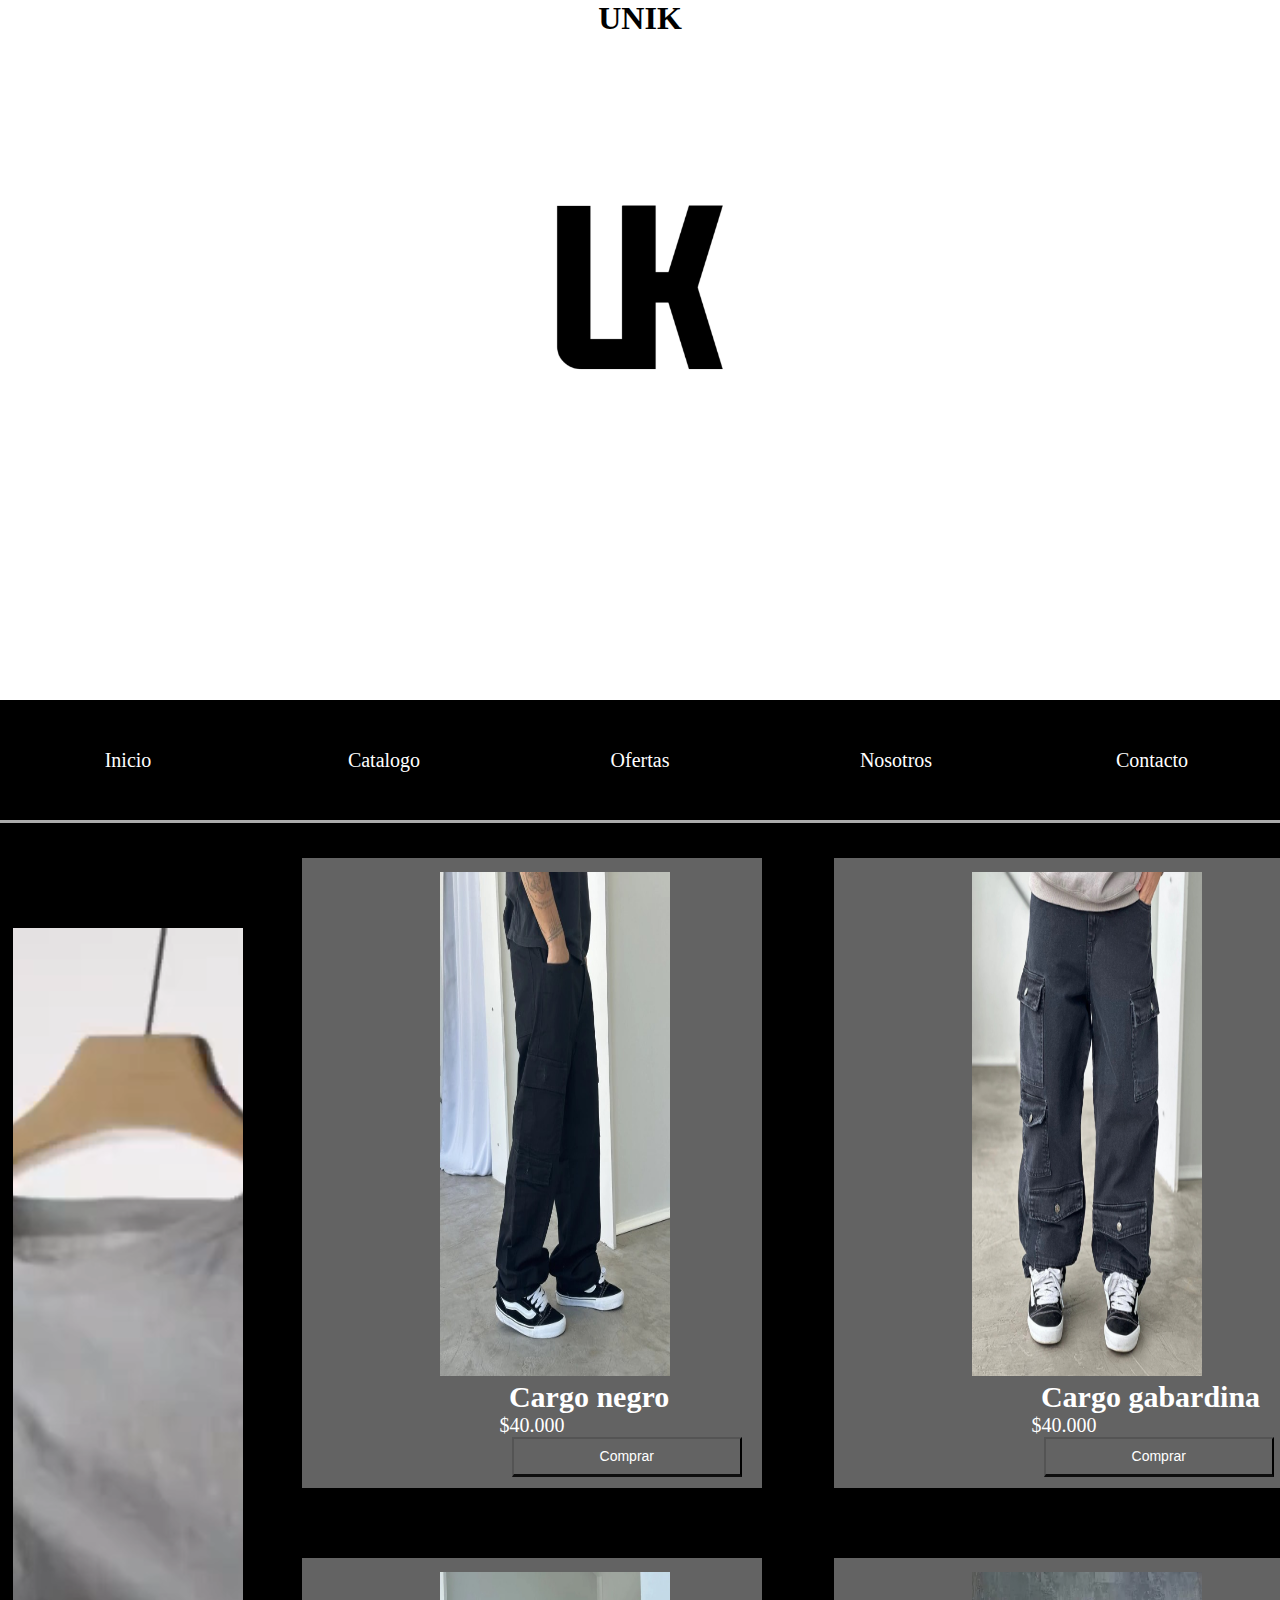
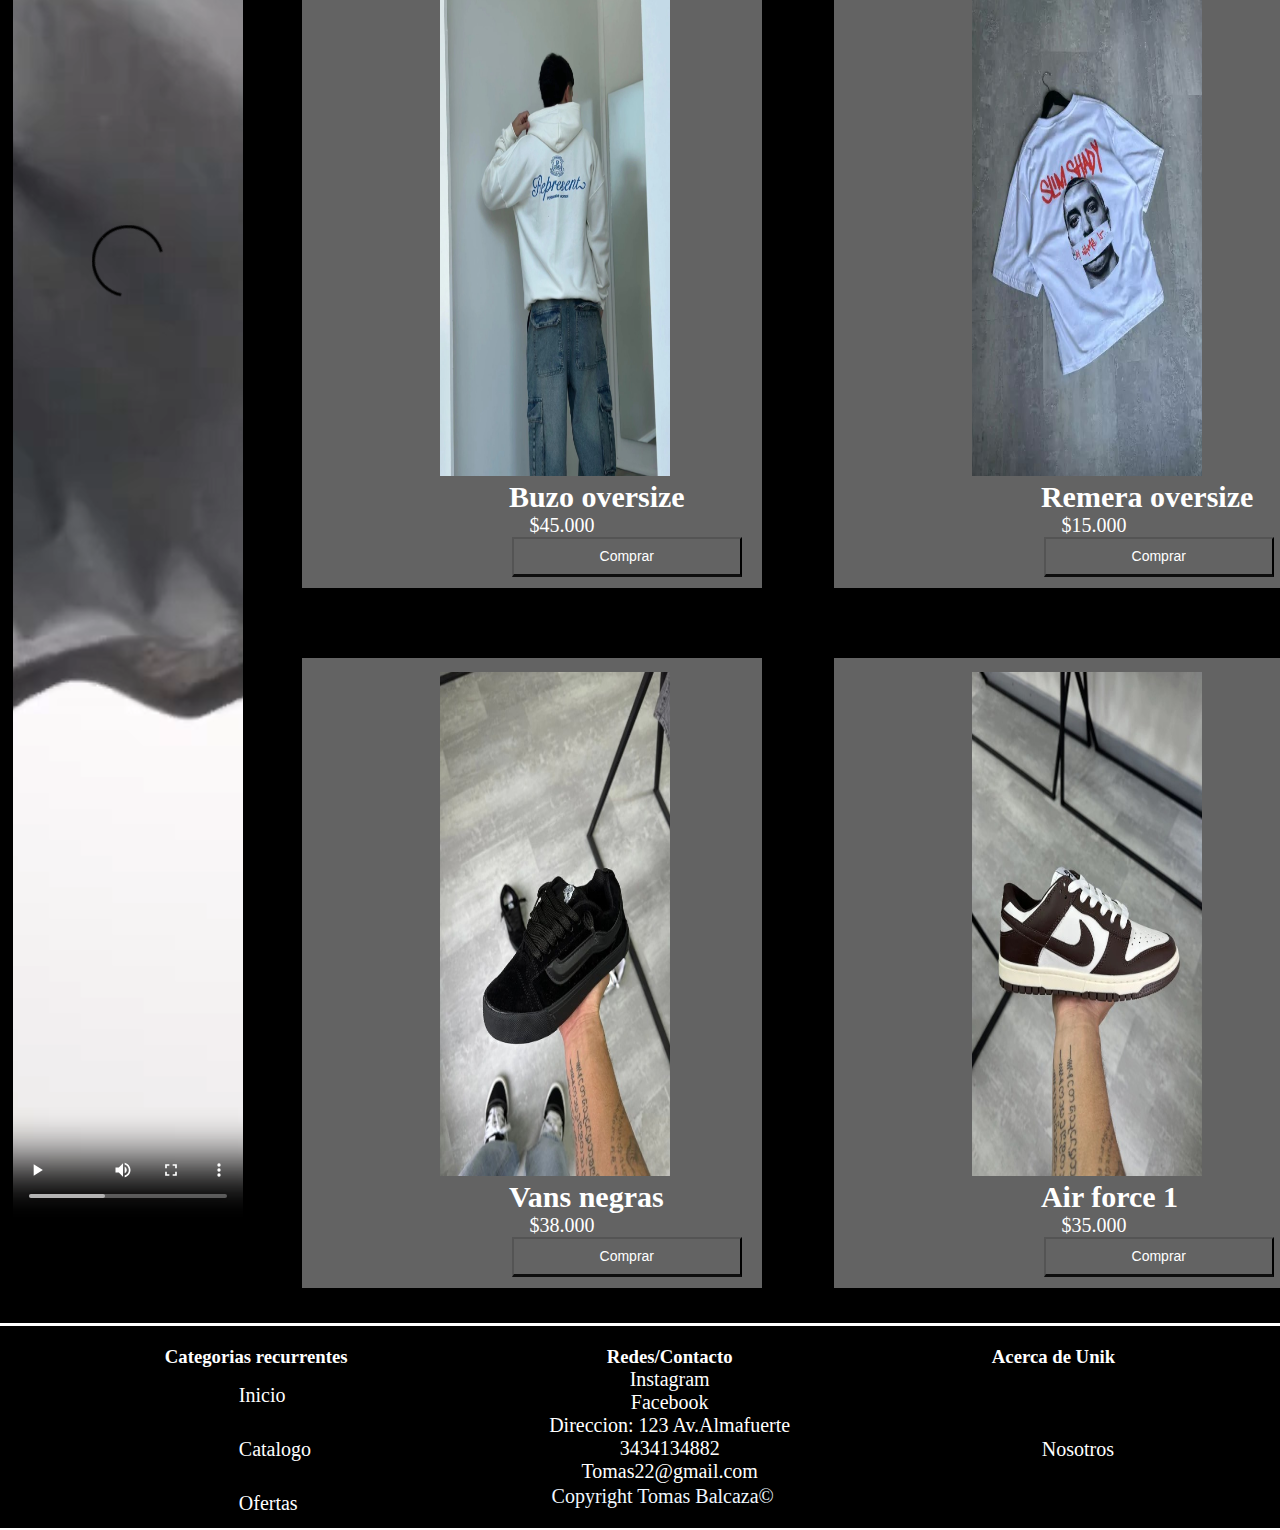
==== html/catalogo.html @ 4855a075 "versionuno" ====
<!DOCTYPE html>
<html lang="en">
<head>
    <meta charset="UTF-8">
    <meta name="viewport" content="width=device-width, initial-scale=1.0">
    <title>Document</title>
    <link rel="stylesheet" href="/css/style.css">
</head>
<body>
    <header>
        <h1>UNIK</h1>
        <img src="/img/UNIK WH.jpg">
    </header>
        <nav>
            <ul>
                <li><a href="/index.html">Inicio</a></li>
                <li><a href="/html/catalogo.html">Catalogo</a></li>
                <li><a href="/html/ofertas.html">Ofertas</a></li>
                <li><a href="/html/nosotros.html">Nosotros</a></li>
                <li><a href="/html/contacto.html">Contacto</a></li>
            </ul>
        </nav>
        <main>
            <div id="grilla" >
                <div id="hijouno" >
                    <video src="/img/a936882c5e8900e503c0239f11f21ad1.mp4" controls  class="videoremera"></video>
                </div>
                <div id="hijodos" >
                    <img class="ropacatagolo" src="/img/Cargo negro.jpg">
                    <h2 class="cn">Cargo negro</h2>
                    <p class="">$40.000</p>
                    <button type="button" class="btn">Comprar</a></button>
                </div>
                <div id="hijotres" >
                    <img class="ropacatagolo" src="/img/Cargo.jpg">
                    <h2 class="cn">Cargo gabardina</h2>
                    <p class="">$40.000</p>
                    <button type="button" class="btn">Comprar</a></button>
                </div>
                <div id="hijocuatro" >
                    <img class="ropacatagolo" src="/img/Buzo over.jpg">
                    <h2 class="cn">Buzo oversize</h2>
                    <p class="p">$45.000</p>
                    <button type="button" class="btn">Comprar</a></button>
                </div>
                <div id="hijocinco" >
                    <img class="ropacatagolo" src="/img/Overz.jpg">
                    <h2 class="cn">Remera oversize</h2>
                    <p class="p">$15.000</p>
                    <button type="button" class="btn">Comprar</a></button>
                </div>
                <div id="hijoseis" >
                    <img class="ropacatagolo" src="/img/Vans.jpg">
                    <h2 class="cn">Vans negras</h2>
                    <p class="p">$38.000</p>
                    <button type="button" class="btn">Comprar</a></button>
                </div>
                <div id="hijosiete" >
                    <img class="ropacatagolo" src="/img/Nike marron.jpg">
                    <h2 class="cn">Air force 1</h2>
                    <p class="p">$35.000</p>
                    <button type="button" class="btn">Comprar</a></button>
                </div>
            </div>
        </main>
        <footer>
            <div class="contenedor">
                <div class="row" >
                    <div class="col">
                        <h3>Categorias recurrentes</h3>
                        <ul class="cat">
                            <li><a href="index.html">Inicio</a></li>
                            <li><a href="/html/catalogo.html">Catalogo</a></li>
                            <li><a href="/html/ofertas.html">Ofertas</a></li>
                        </ul>
                    </div>
                    <div class="col" >
                        <h3>Redes/Contacto</h3>
                        <a class="cat">Instagram</a>
                        <a class="cat">Facebook</a>
                        <p class="contacto" >Direccion: 123 Av.Almafuerte</p>
                        <p class="contacto"> 3434134882</p>
                        <p class="contacto"  >Tomas22@gmail.com</p>
                        <p class="derechodeautor">Copyright Tomas Balcaza©</p> 
                    </div>
                    <div class="col">
                        <h3>Acerca de Unik</h3>
                        <ul class="cat" >
                            <li><a href="nosotros.html">Nosotros</a></li>
                        </ul>
                    </div>
                </div>
            </div>
        </footer>
</body>
</html>
---- css/style.css ----
*{
    margin: 0;
    padding: 0;
}
body{
    height: 1800px;
}


header{
    height: 700px;
    width: 100%;
    background-color: rgb(255, 255, 255);
}

h1{
    color: rgb(0, 0, 0);
    font-family: 'Times New Roman', Times, serif;
    text-align: center;
}

img{
    height: 500px;
    width: 40%;
    padding-left: 30%;
}


nav{
    height: 120px;
    width: 100%;
    background-color: rgb(0, 0, 0);
    border-bottom: outset white;
    position: sticky;
    top: 0;
}

li{
    display: inline-block;
    width: 19%;
    text-align: center;
}

a{
    color: rgb(255, 255, 255);
    text-decoration: none;
    font-size: 20px;
    font-family: 'Times New Roman', Times, serif;
}

ul{
    align-items: center;
    height: 100%;
    display: flex;
    flex-direction: row;
    justify-content: space-around;
    list-style-type: none;
}

main{
    display: flex;
    flex-direction: column;
}

.padre{
    display: flex;
    flex-direction: row;
    background-color: rgb(0, 0, 0);
    height: 35%;
    width: 100%;
    justify-content: space-evenly;
    align-items: center;
    padding-top: 1%;
    padding-bottom: 1%;
}

.Ropa{
    display: flex;
    flex-direction: column;
    background-color: rgb(99, 99, 99);
    height: 95%;
    width: 30%;
    align-items: center;
    justify-content: space-around;
}

.imagenropa{
    width: 90%;
    height: 65%;
    padding-right: 30%;
    padding-top: 10%;
}

h2{
    color: rgb(255, 255, 255);  
    font-family: 'Times New Roman', Times, serif;
    text-align: center;
    font-size: 30px;
    display: flex;
    align-items: flex-start;
}

p{
    color: white;
    font-family: 'Times New Roman', Times, serif; 
    font-size: 20px;
    text-align: center  ;
}

button{
    width: 50%;
    height: 40px;
    background-color: rgb(99, 99, 99);
    color:white;
    font-size:14px;
    border-bottom: outset rgb(99, 99, 99);
}

footer{
    background-color: rgb(0, 0, 0);
    color: white;
    position: absolute;
    padding: 20px 0;
    width: 100%;
    display: flex;
    justify-content: center;
    border-top: solid white;
}

.contenedor{
    width: 90%;
}

.row{
    display: flex;
    flex-wrap: wrap;
    justify-content: space-around;
}

.col{
    text-align: center;
}

.cat{
    list-style: none;
    display: flex;
    flex-direction: column;
}

.contacto{
    color: white;
    text-decoration: none;
    font-family: 'Times New Roman', Times, serif;
    display: flex;
    flex-direction: column;
}

.derechodeautor{
    color: aliceblue;
    font-family: 'Times New Roman', Times, serif;
    font-size: 20px;
    text-align: left;
    padding-top: 1%;
    padding-left: 1%;
}

#grilla{
    display: grid;
    height: 100%;
    background-color: rgb(0, 0, 0);
    column-gap: 20px;
    justify-items: center;
    align-items: center;
    grid-template-rows: 700px 700px 700px;
    grid-template-columns: 20% 40% 40%;
    grid-template-areas:"a1 a2 a3"
                        "a1 a5 a6"
                        "a1 a8 a9"
}

#hijouno{
    background-color: rgb(99, 99, 99);
    grid-area: a1;
    width: 90%;
    height: 90%;
}

#hijodos{
    background-color: rgb(99, 99, 99);
    grid-area: a2;
    width: 90%;
    height: 90%;
}

#hijotres{
    background-color: rgb(99, 99, 99);
    grid-area: a3;
    width: 90%;
    height: 90%;
}

#hijocuatro{
    background-color: rgb(99, 99, 99);
    grid-area: a5;
    width: 90%;
    height: 90%;
}

#hijocinco{
    background-color: rgb(99, 99, 99);
    grid-area: a6 ;
    width: 90%;
    height: 90%;
}

#hijoseis{
    background-color: rgb(99, 99, 99);
    grid-area: a8;
    width: 90%;
    height: 90%;
}

#hijosiete{
    background-color: rgb(99, 99, 99);
    width: 90%;
    height: 90%;
}

.videoremera{
    width: 100%;
    height: 100%;
    object-fit: cover;
}

.ropacatagolo{
    width: 50%;
    height: 80%;
    padding-top: 3%;
}

.cn{
    color: rgb(255, 255, 255);  
    font-family: 'Times New Roman', Times, serif;
    font-size: 30px;
    padding-left: 40%;
    margin-left: 23px;
}

.btn{
    margin-left: 210px;
    text-align: center;
}

.p{
    margin-left: 60px;
}

#hijounob{
    background-color: rgb(0, 0, 0);
    grid-area: a1 a2 a3;
    width: 100%;
    height: 300px;
}

.hotsale{
    color: rgb(202, 28, 28);
    font-family: 'Times New Roman', Times, serif;
    text-align: center;
    justify-content: center;
    font-size: 100px;
    padding-top: 4%;
}

#hijodosb{
    background-color: rgb(0, 0, 0);
    grid-area: a4 a5 a6 ;
    width: 100%;
    height: 1100px;
}


.buzosoferta{
    background-color: black;
    z-index: -1;
    padding: 150px;
    margin-left: 23%;
    margin-top: 1%;
    object-fit: cover;
}

.antesoferta{
    color: white;
    text-decoration: line-through;
    text-align: center;
    padding-top: 50px;
}

.despuesoferta{
    color: white;
    font-family: 'Times New Roman', Times, serif;
    text-align: center;
    padding-top: 50px;
}

.buzooferta2{
    color: white;
    font-family: 'Times New Roman', Times, serif;
    padding: 10px;
    padding-left: 45%;
}

.imagenoferta{
    text-align: center;
}

#grilla{
    display: grid;
    height: 100%;
    background-color: rgb(0, 0, 0);
    column-gap: 20px;
    justify-items: center;
    align-items: center;
    grid-template-rows: 700px 700px 700px;
    grid-template-columns: 20% 40% 40%;
    grid-template-areas:"a1 a1 a1"
                        "a4 a5 a6"
                        "a5 a8 a9"
}
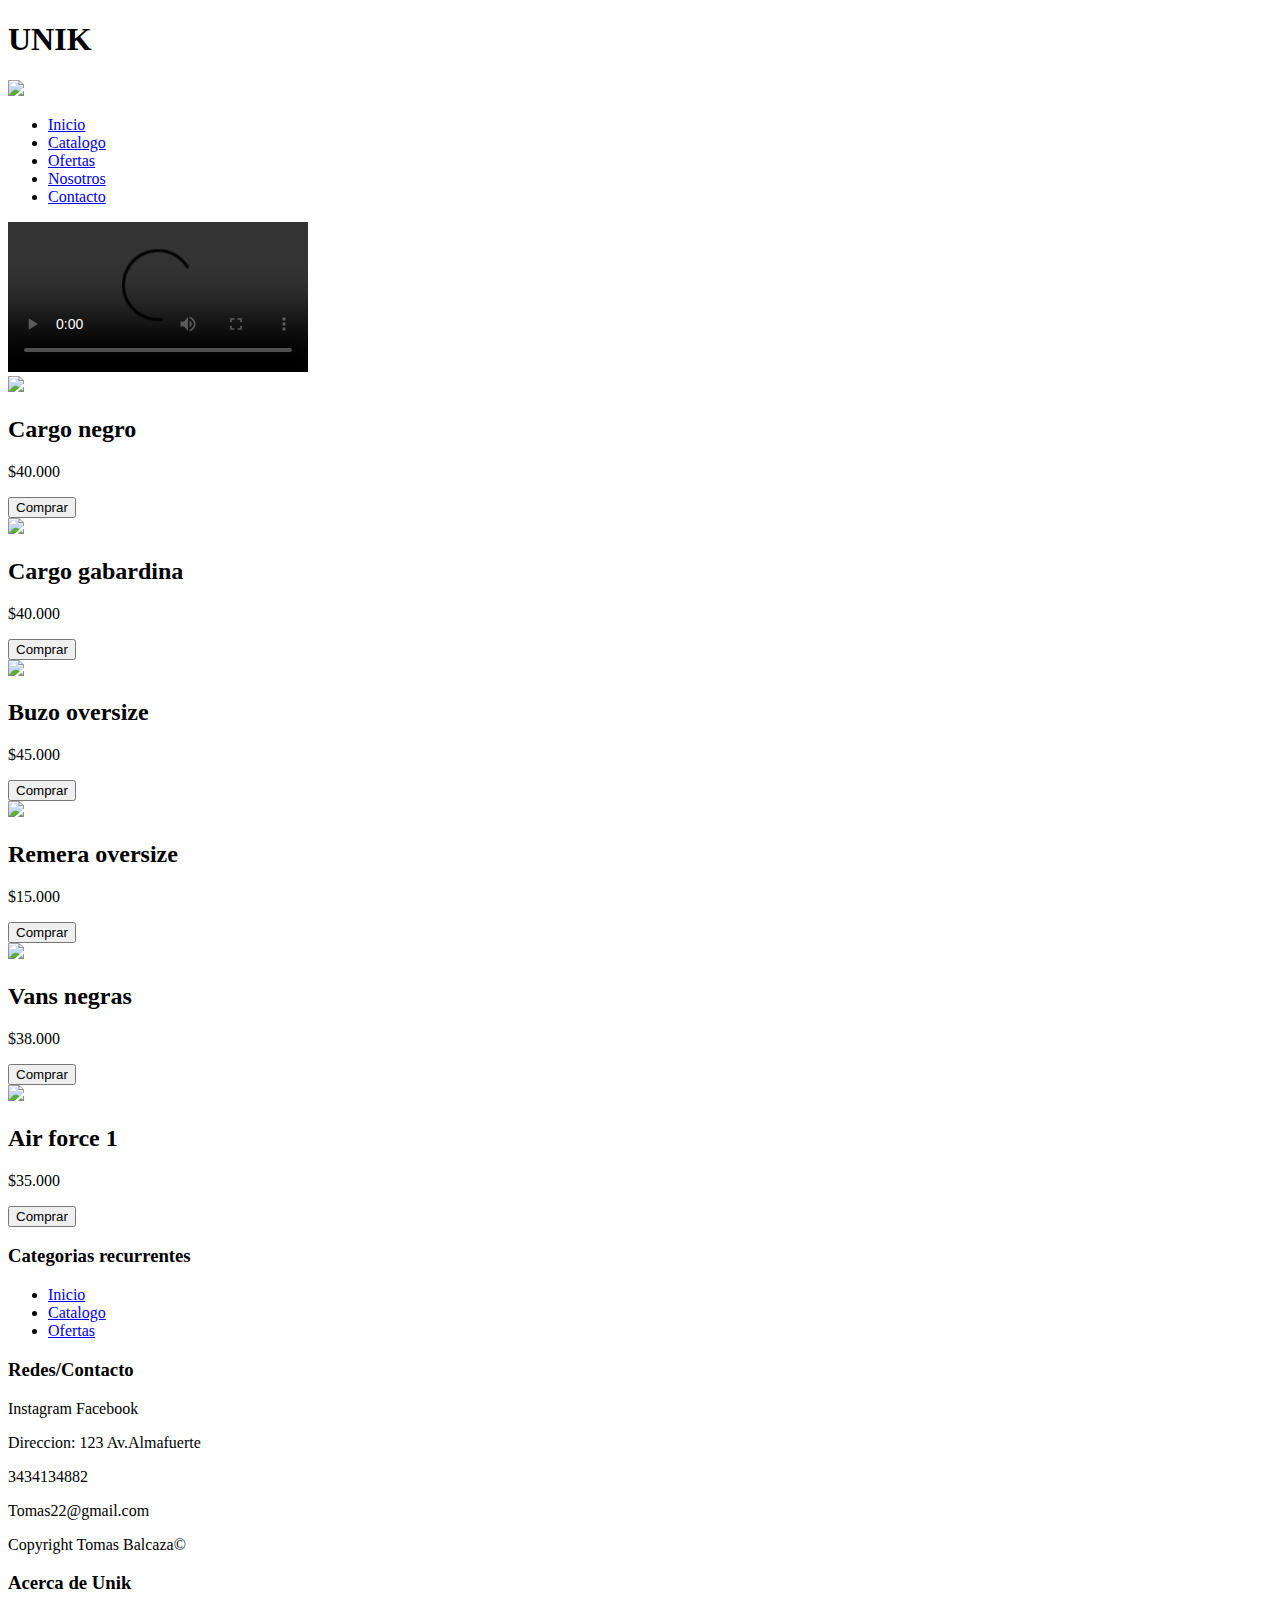
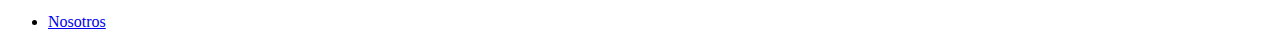
==== commit e4fb4c08: "Primeraversion" ====
--- a/html/catalogo.html
+++ b/html/catalogo.html
@@ -4,59 +4,59 @@
     <meta charset="UTF-8">
     <meta name="viewport" content="width=device-width, initial-scale=1.0">
     <title>Document</title>
-    <link rel="stylesheet" href="/css/style.css">
+    <link rel="stylesheet" href="./css/style.css">
 </head>
 <body>
     <header>
         <h1>UNIK</h1>
-        <img src="/img/UNIK WH.jpg">
+        <img src="./img/UNIK WH.jpg">
     </header>
         <nav>
             <ul>
-                <li><a href="/index.html">Inicio</a></li>
-                <li><a href="/html/catalogo.html">Catalogo</a></li>
-                <li><a href="/html/ofertas.html">Ofertas</a></li>
-                <li><a href="/html/nosotros.html">Nosotros</a></li>
-                <li><a href="/html/contacto.html">Contacto</a></li>
+                <li><a href="./index.html">Inicio</a></li>
+                <li><a href="./html/catalogo.html">Catalogo</a></li>
+                <li><a href="./html/ofertas.html">Ofertas</a></li>
+                <li><a href="./html/nosotros.html">Nosotros</a></li>
+                <li><a href="./html/contacto.html">Contacto</a></li>
             </ul>
         </nav>
         <main>
             <div id="grilla" >
                 <div id="hijouno" >
-                    <video src="/img/a936882c5e8900e503c0239f11f21ad1.mp4" controls  class="videoremera"></video>
+                    <video src="./img/a936882c5e8900e503c0239f11f21ad1.mp4" controls  class="videoremera"></video>
                 </div>
                 <div id="hijodos" >
-                    <img class="ropacatagolo" src="/img/Cargo negro.jpg">
+                    <img class="ropacatagolo" src="./img/Cargo negro.jpg">
                     <h2 class="cn">Cargo negro</h2>
                     <p class="">$40.000</p>
                     <button type="button" class="btn">Comprar</a></button>
                 </div>
                 <div id="hijotres" >
-                    <img class="ropacatagolo" src="/img/Cargo.jpg">
+                    <img class="ropacatagolo" src="./img/Cargo.jpg">
                     <h2 class="cn">Cargo gabardina</h2>
                     <p class="">$40.000</p>
                     <button type="button" class="btn">Comprar</a></button>
                 </div>
                 <div id="hijocuatro" >
-                    <img class="ropacatagolo" src="/img/Buzo over.jpg">
+                    <img class="ropacatagolo" src="./img/Buzo over.jpg">
                     <h2 class="cn">Buzo oversize</h2>
                     <p class="p">$45.000</p>
                     <button type="button" class="btn">Comprar</a></button>
                 </div>
                 <div id="hijocinco" >
-                    <img class="ropacatagolo" src="/img/Overz.jpg">
+                    <img class="ropacatagolo" src="./img/Overz.jpg">
                     <h2 class="cn">Remera oversize</h2>
                     <p class="p">$15.000</p>
                     <button type="button" class="btn">Comprar</a></button>
                 </div>
                 <div id="hijoseis" >
-                    <img class="ropacatagolo" src="/img/Vans.jpg">
+                    <img class="ropacatagolo" src="./img/Vans.jpg">
                     <h2 class="cn">Vans negras</h2>
                     <p class="p">$38.000</p>
                     <button type="button" class="btn">Comprar</a></button>
                 </div>
                 <div id="hijosiete" >
-                    <img class="ropacatagolo" src="/img/Nike marron.jpg">
+                    <img class="ropacatagolo" src="./img/Nike marron.jpg">
                     <h2 class="cn">Air force 1</h2>
                     <p class="p">$35.000</p>
                     <button type="button" class="btn">Comprar</a></button>
@@ -70,8 +70,8 @@
                         <h3>Categorias recurrentes</h3>
                         <ul class="cat">
                             <li><a href="index.html">Inicio</a></li>
-                            <li><a href="/html/catalogo.html">Catalogo</a></li>
-                            <li><a href="/html/ofertas.html">Ofertas</a></li>
+                            <li><a href="./html/catalogo.html">Catalogo</a></li>
+                            <li><a href="./html/ofertas.html">Ofertas</a></li>
                         </ul>
                     </div>
                     <div class="col" >
@@ -86,7 +86,7 @@
                     <div class="col">
                         <h3>Acerca de Unik</h3>
                         <ul class="cat" >
-                            <li><a href="nosotros.html">Nosotros</a></li>
+                            <li><a href=".nosotros.html">Nosotros</a></li>
                         </ul>
                     </div>
                 </div>
